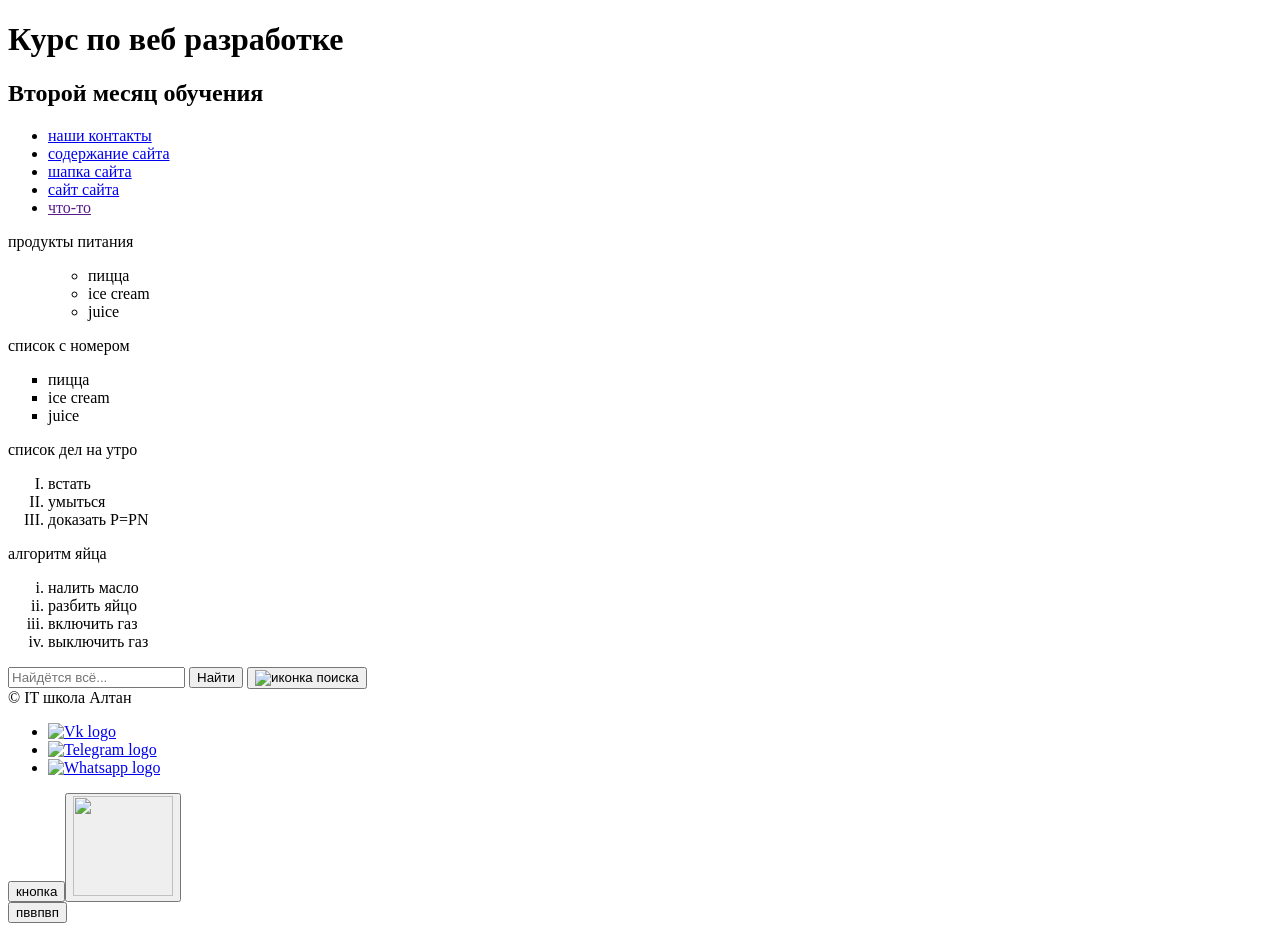
==== index.html @ 51942b1f "Add files via upload" ====
<!DOCTYPE html>
<html lang="en">
<head>
    <meta charset="UTF-8">
    <meta http-equiv="X-UA-Compatible" content="IE=edge">
    <meta name="viewport" content="width=device-width, initial-scale=1.0">
    <title>Месяц 2</title>
    <link rel="stylesheet" href="index.css"> 
</head>
<body>
    <header id="abcd">
        <h1>Курс по веб разработке</h1>
        <h2>Второй месяц обучения</h2>
    </header>
<div class="xxc">
    <ul>
        <li><a href="#abc"> наши контакты </a></li>
          <li><a href="#ab"> содержание сайта </a></li>
            <li><a href="#abcd"> шапка сайта </a></li>
              <li><a href="c.html">сайт сайта </a></li>
                <li><a href=""> что-то </a></li>
    </ul>
</div>
    <main id="ab">
     <div class="b"> <h1b>продукты питания
     <ul type="square">
           <ul><li> пицца </li>
        <li>ice cream</li>
        <li>juice</li>
    </ul>
     </h1b></div>
    <div class="a"><h1v>список с номером
         <ul type="square">
            <li> пицца </li>
        <li>ice cream</li>
        <li>juice</li>
    </h1v></div>
     <div class="c"> <h1c>список дел на утро
        <ol type="I">
            <li>встать</li>
            <li>умыться</li>
            <li>доказать P=PN</li>
        </ol>
     </h1c></div>
     <div class="v"><h1d>алгоритм яйца
        <ol type="i">
            <li>налить масло </li>
            <li>разбить яйцо</li>
            <li>включить газ</li>
          <li>выключить газ</li>
        </ol>
     </h1d></div>
         <form action="https://www.google.com/search" target="_blank">
        <input type="search" name="q" placeholder="Найдётся всё..." class="sss">
        <input type="submit" value="Найти" class="cccc">
        <button type="submit" class="button">
    <img class="img_button" width="20px" src="https://cdn-icons-png.flaticon.com/512/45/45391.png" alt="иконка поиска">
</button>
    </form>
    </main>

    <footer id="abc">
        <div>  &copy; IT школа Алтан </div>

        <div>
            <!-- Блок от социальных сетей -->
            <ul class="social">
                <li>
                    <a href="https://vk.com/altanschool"><img width="40px" src="https://upload.wikimedia.org/wikipedia/commons/thumb/4/4e/VK_Compact_Logo.svg/2048px-VK_Compact_Logo.svg.png" alt="Vk logo"></a>
                </li>
                <li>
                    <a href="https://t.me/altanschool"><img width="40px" src="https://upload.wikimedia.org/wikipedia/commons/thumb/8/82/Telegram_logo.svg/2048px-Telegram_logo.svg.png" alt="Telegram logo"></a>
                </li>
                <li>
                    <a href="https://api.whatsapp.com/send/?phone=79963168871&text&type=phone_number&app_absent=0"><img width="40px" src="https://upload.wikimedia.org/wikipedia/commons/thumb/1/19/WhatsApp_logo-color-vertical.svg/768px-WhatsApp_logo-color-vertical.svg.png" alt="Whatsapp logo"></a>
                </li>

            </ul>

        </div>
        <div class="button1"><button>
            кнопка
            <button><img width="100px" height="100px" src=""OIP-4186814527.jpg></button>
     
        </button></div>
        <div>
        <button class="btn2">
        пввпвп
        </button>
        </div>
    </footer>
    
</body>
</html>
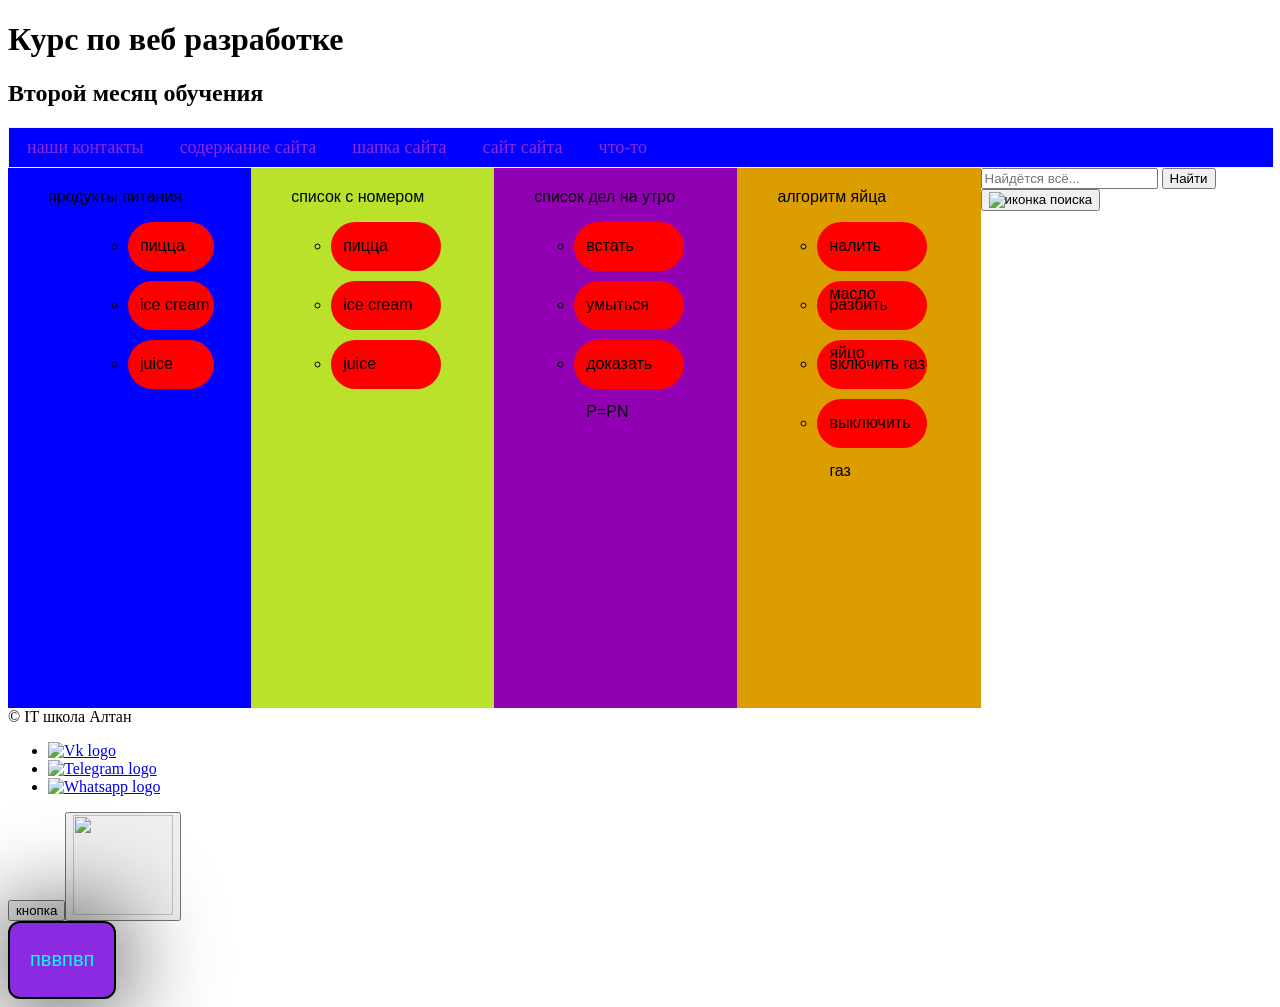
==== commit e115b6d7: "Update index.html" ====
--- a/index.html
+++ b/index.html
@@ -5,7 +5,7 @@
     <meta http-equiv="X-UA-Compatible" content="IE=edge">
     <meta name="viewport" content="width=device-width, initial-scale=1.0">
     <title>Месяц 2</title>
-    <link rel="stylesheet" href="index.css"> 
+    <link rel="stylesheet" href="style.css"> 
 </head>
 <body>
     <header id="abcd">
@@ -91,4 +91,4 @@
     </footer>
     
 </body>
-</html>+</html>
--- a/style.css
+++ b/style.css
@@ -0,0 +1,154 @@
+.b{
+    width: 250px;
+    height: 520px;
+    background-color: blue;
+        padding-left: 40px;
+    padding-top: 20px;
+    font-family: Verdana, Geneva, Tahoma, sans-serif;
+}
+main{
+    display: flex;
+}
+.a{
+    width: 250px;
+    height: 520px;
+    background-color: rgb(186, 226, 43);
+        padding-left: 40px;
+    padding-top: 20px;
+    font-family: Verdana, Geneva, Tahoma, sans-serif;
+}
+.v{
+    width: 250px;
+    height: 520px;
+    background-color: rgb(219, 157, 0);
+        padding-left: 40px;
+    padding-top: 20px;
+    font-family: Verdana, Geneva, Tahoma, sans-serif;
+}
+.c{
+    width: 250px;
+    height: 520px;
+    background-color: rgb(145, 0, 178);
+    padding-left: 40px;
+    padding-top: 20px;
+font-family: Verdana, Geneva, Tahoma, sans-serif;
+}
+.b li{
+    background-color:rgb(255, 0, 0);
+    line-height: 3em;
+    margin-top: 10px;
+    padding-left: 12px;
+    border-radius: 2em;
+    width: 60%;
+    height: 49px;
+    list-style-type: circle;
+    list-style-position: outside;
+}
+.b li:hover{
+    background-color: blueviolet;
+    color: burlywood;
+    width: 40%;
+    height: 40%;
+}
+.c li{
+     background-color:rgb(255, 0, 0);
+    line-height: 3em;
+    margin-top: 10px;
+    padding-left: 12px;
+    border-radius: 2em;
+    width: 60%;
+    height: 49px;
+    list-style-type: circle;
+    list-style-position: outside;
+
+}
+.c li:hover{
+        background-color: blueviolet;
+    color: burlywood;
+    width: 40%;
+    height: 40%;
+}
+.v li{
+     background-color:rgb(255, 0, 0);
+    line-height: 3em;
+    margin-top: 10px;
+    padding-left: 12px;
+    border-radius: 2em;
+    width: 60%;
+    height: 49px;
+    list-style-type: circle;
+    list-style-position: outside;
+
+}
+.v li:hover{
+        background-color: blueviolet;
+    color: burlywood;
+    width: 40%;
+    height: 40%;
+}
+.a li{
+     background-color:rgb(255, 0, 0);
+    line-height: 3em;
+    margin-top: 10px;
+    padding-left: 12px;
+    border-radius: 2em;
+    width: 60%;
+    height: 49px;
+    list-style-type: circle;
+    list-style-position: outside;
+
+}
+.a li:hover{
+        background-color: blueviolet;
+    color: burlywood;
+    width: 40%;
+    height: 40%;
+}
+.xxc ul{
+    list-style: none;
+    padding: 0;
+    margin: 0;
+    background-color: blue;
+    font-size: 18px;
+    width: 100%;
+    border: 1px solid whitesmoke;
+    color: black;
+    text-align: center;
+    overflow: hidden;
+}
+.xxc a{
+    display: block;
+    text-decoration: none;
+    color: blueviolet;
+    padding: 9px 18px;
+    float: left;
+}
+.xxc a:hover{
+    background-color: aquamarine;
+    color: rgb(0, 0, 0);
+}
+.xxc{
+    position: sticky;
+    top: 0;
+}
+.btn2{
+    height: 78px;
+    background-color: blueviolet;
+    color: aqua;
+    padding: 20px 20px;
+    font-size: 20px;
+    text-decoration: none;
+    border: 2px solid black;
+    border-radius: 12px;
+    box-shadow: 0px 0px 100px black;
+}
+.btn2:hover{
+    background-color: aqua;
+    color: brown;
+    border: 20%;
+    box-shadow: 0px 0px 0px black;
+}
+.btn2:active{
+    color: bisque;
+    background-color: blue;
+}
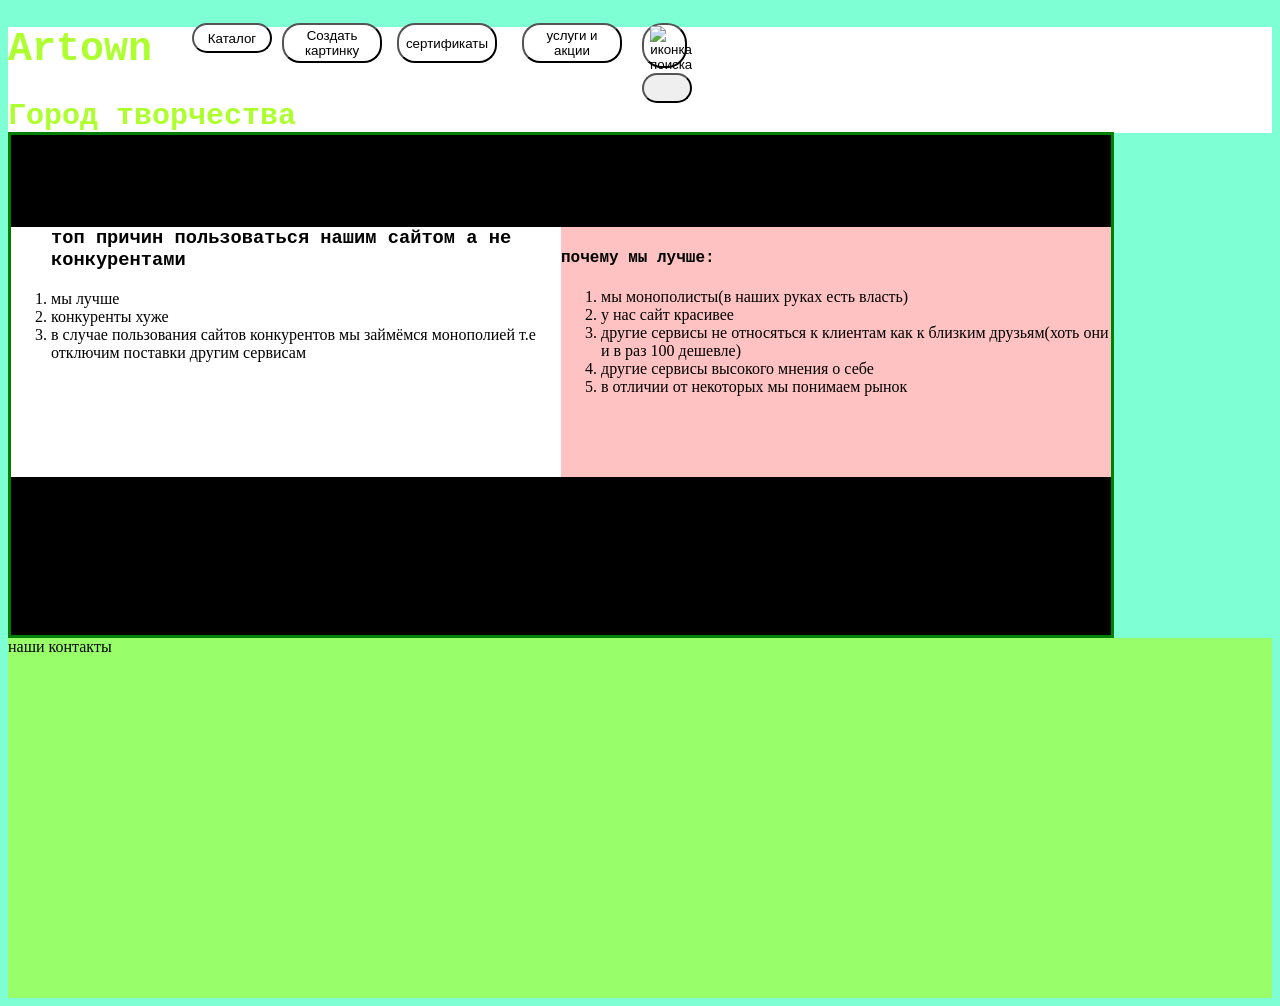
==== commit f0eabf51: "Rename project.html to index.html" ====
--- a/index.html
+++ b/index.html
@@ -2,93 +2,54 @@
 <html lang="en">
 <head>
     <meta charset="UTF-8">
-    <meta http-equiv="X-UA-Compatible" content="IE=edge">
     <meta name="viewport" content="width=device-width, initial-scale=1.0">
-    <title>Месяц 2</title>
-    <link rel="stylesheet" href="style.css"> 
+    <title>Document</title>
+    <link rel="stylesheet" href="project.css">
 </head>
 <body>
-    <header id="abcd">
-        <h1>Курс по веб разработке</h1>
-        <h2>Второй месяц обучения</h2>
-    </header>
-<div class="xxc">
-    <ul>
-        <li><a href="#abc"> наши контакты </a></li>
-          <li><a href="#ab"> содержание сайта </a></li>
-            <li><a href="#abcd"> шапка сайта </a></li>
-              <li><a href="c.html">сайт сайта </a></li>
-                <li><a href=""> что-то </a></li>
-    </ul>
+<header>
+        <div class="b">
+        <h1>Artown</h1>
+        <h2> Город творчества</h2>
+    </div>
+  
+        <form action="catalog.html"><button class="c">Каталог</button></form>
+   
+     <form action="https://www.midjourney.com/"><button class="d">Создать картинку</button></form>
+     <form action="sertifics.html"> <button class="f"> сертификаты </button> </form>
+     <form action="actions.html"> <button class="g"> услуги и акции </button> </form>
+    
+    <div class="e"> <form class="h" action="https://google.ua">
+ <button type="submit" class="button">
+    <img class="img_button" src="Требуемые картинки\img\search.png" alt="иконка поиска">
+</button>
+        <button class="k"></button>
+    </form> </div>
+</header>    
+<main>
+    div
+    <div class="j"> <h4>почему мы лучше:</h4>
+    <ol>
+        <li> мы монополисты(в наших руках есть власть) </li>
+        <li> у нас сайт красивее </li>
+        <li> другие сервисы не относяться к клиентам как к близким друзьям(хоть они и в раз 100 дешевле) </li>
+        <li> другие сервисы высокого мнения о себе </li>
+        <li> в отличии от некоторых мы понимаем рынок </li>
+    </ol>
+    </div>
+<div class="i"> <ol>
+    <h3> топ причин пользоваться нашим сайтом а не конкурентами </h3>
+    <li> мы лучше </li>
+    <li> конкуренты хуже </li>
+    <li> в случае пользования сайтов конкурентов мы займёмся монополией т.е отключим поставки другим сервисам </li>
+</ol> </div>
+
+
 </div>
-    <main id="ab">
-     <div class="b"> <h1b>продукты питания
-     <ul type="square">
-           <ul><li> пицца </li>
-        <li>ice cream</li>
-        <li>juice</li>
-    </ul>
-     </h1b></div>
-    <div class="a"><h1v>список с номером
-         <ul type="square">
-            <li> пицца </li>
-        <li>ice cream</li>
-        <li>juice</li>
-    </h1v></div>
-     <div class="c"> <h1c>список дел на утро
-        <ol type="I">
-            <li>встать</li>
-            <li>умыться</li>
-            <li>доказать P=PN</li>
-        </ol>
-     </h1c></div>
-     <div class="v"><h1d>алгоритм яйца
-        <ol type="i">
-            <li>налить масло </li>
-            <li>разбить яйцо</li>
-            <li>включить газ</li>
-          <li>выключить газ</li>
-        </ol>
-     </h1d></div>
-         <form action="https://www.google.com/search" target="_blank">
-        <input type="search" name="q" placeholder="Найдётся всё..." class="sss">
-        <input type="submit" value="Найти" class="cccc">
-        <button type="submit" class="button">
-    <img class="img_button" width="20px" src="https://cdn-icons-png.flaticon.com/512/45/45391.png" alt="иконка поиска">
-</button>
-    </form>
-    </main>
+</main>
+<footer>
+наши контакты
 
-    <footer id="abc">
-        <div>  &copy; IT школа Алтан </div>
-
-        <div>
-            <!-- Блок от социальных сетей -->
-            <ul class="social">
-                <li>
-                    <a href="https://vk.com/altanschool"><img width="40px" src="https://upload.wikimedia.org/wikipedia/commons/thumb/4/4e/VK_Compact_Logo.svg/2048px-VK_Compact_Logo.svg.png" alt="Vk logo"></a>
-                </li>
-                <li>
-                    <a href="https://t.me/altanschool"><img width="40px" src="https://upload.wikimedia.org/wikipedia/commons/thumb/8/82/Telegram_logo.svg/2048px-Telegram_logo.svg.png" alt="Telegram logo"></a>
-                </li>
-                <li>
-                    <a href="https://api.whatsapp.com/send/?phone=79963168871&text&type=phone_number&app_absent=0"><img width="40px" src="https://upload.wikimedia.org/wikipedia/commons/thumb/1/19/WhatsApp_logo-color-vertical.svg/768px-WhatsApp_logo-color-vertical.svg.png" alt="Whatsapp logo"></a>
-                </li>
-
-            </ul>
-
-        </div>
-        <div class="button1"><button>
-            кнопка
-            <button><img width="100px" height="100px" src=""OIP-4186814527.jpg></button>
-     
-        </button></div>
-        <div>
-        <button class="btn2">
-        пввпвп
-        </button>
-        </div>
-    </footer>
-    
+</footer>
 </body>
 </html>
--- a/project.css
+++ b/project.css
@@ -0,0 +1,114 @@
+body{
+    background-color: aquamarine;
+}
+header{
+    background-color: white;
+    margin-top: 0%;
+}
+main{
+    background-color: rgb(0, 0, 0);
+    height: 500px;
+    width: 1100px;
+    margin-top: -25px;
+    border: 3px solid green;
+
+}
+footer{
+background-color: rgb(152, 255, 107);
+height: 360px;
+}
+.b{
+    color: greenyellow;
+    font-size: 20px
+}
+.c{
+   float: right;
+    margin-top: -134px;
+    margin-right: 1000px; 
+    border-radius: 20px;
+    height: 30px;
+    width: 80px;
+    background-color: rgb(255, 255, 255);
+    color: rgb(0, 0, 0);
+    font-family: 'Franklin Gothic Medium', 'Arial Narrow', Arial, sans-serif;
+}
+.d{
+    float: right;
+    margin-top: -134px;
+    margin-right: 890px;
+    border-radius: 18px;
+    width: 100px;
+    height: 40px;
+    background-color: rgb(255, 255, 255);
+    color: rgb(0, 0, 0);
+    font-family: 'Franklin Gothic Medium', 'Arial Narrow', Arial, sans-serif;
+}
+.e{
+    float: right;
+     margin-top: -134px;
+    margin-right: 600px;
+    border-radius: 10px;
+    width: 30px;
+    height: 20px;
+}
+.f{
+       float: right;
+    margin-top: -134px;
+    margin-right: 775px;
+    border-radius: 18px;
+    width: 100px;
+    height: 40px;
+    background-color: rgb(255, 255, 255);
+    color: rgb(0, 0, 0);
+    font-family: 'Franklin Gothic Medium', 'Arial Narrow', Arial, sans-serif;
+}
+.g{
+     float: right;
+    margin-top: -134px;
+    margin-right: 650px;
+    border-radius: 18px;
+    width: 100px;
+    height: 40px;
+    background-color: rgb(255, 255, 255);
+    color: rgb(0, 0, 0);
+    font-family: 'Franklin Gothic Medium', 'Arial Narrow', Arial, sans-serif;
+}
+.i{
+    width: 50%;
+    height: 50%;
+    background-color: rgb(255, 255, 255);
+     margin-top: 74px;
+}
+.j{
+    width: 50%;
+    height: 50%;
+    background-color: rgb(255, 194, 194);
+    float: right;
+    margin-top: 70px;
+}
+.k{
+ width: 50px;
+ height: 30px;
+ border-radius:20px ;
+}
+.button{
+     width: 45px;
+    height: 45px;
+    border-radius: 20px;
+    background-color: rgb(255, 255, 255);
+}
+
+h1{
+    font-family: 'Courier New', Courier, monospace;
+
+}
+
+h2{
+    font-family: 'Courier New', Courier, monospace;
+}
+ h3{
+    font-family: 'Courier New', Courier, monospace;
+ }
+ h4{
+    font-family: 'Courier New', Courier, monospace;
+ }
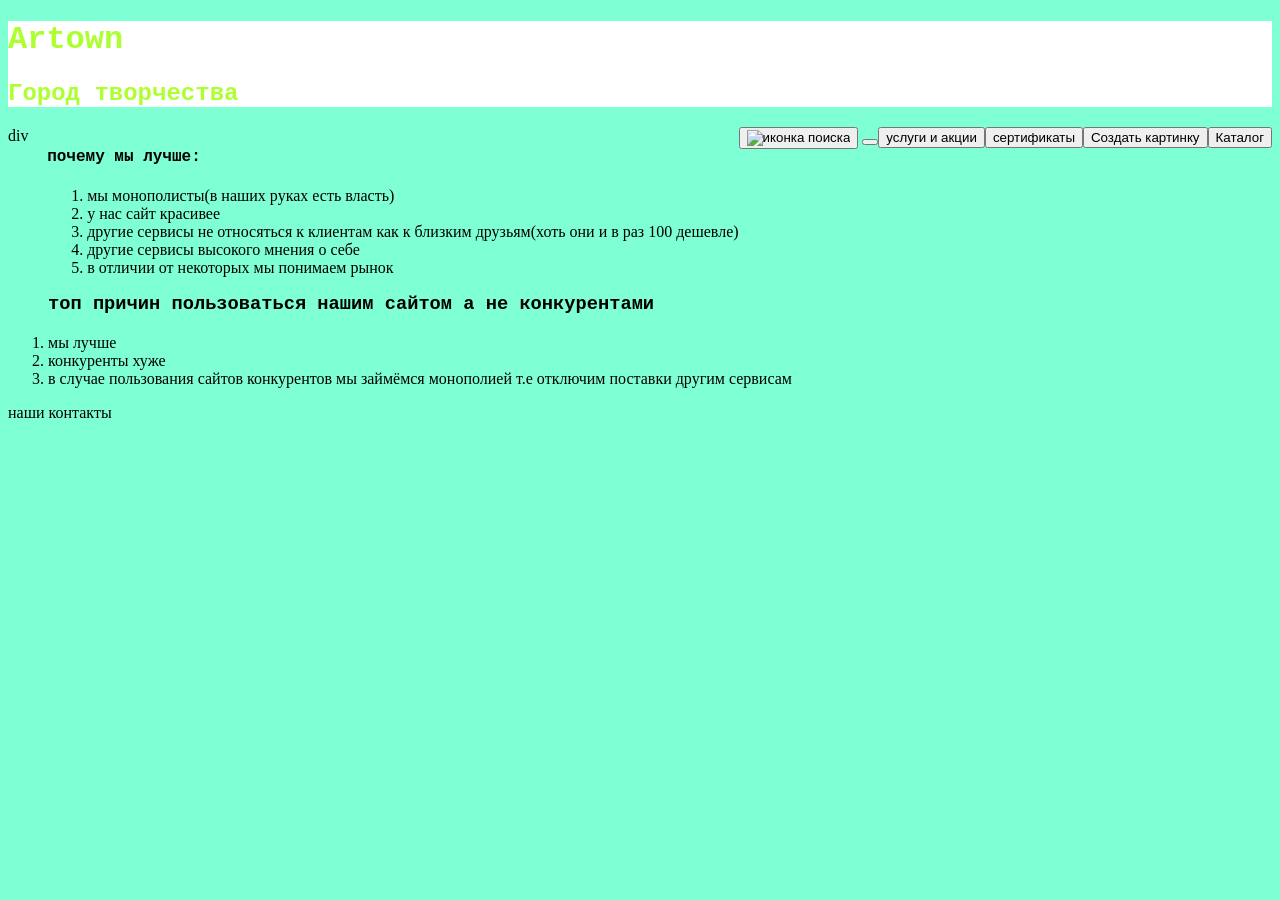
==== commit 729a4e9a: "Update index.html" ====
--- a/index.html
+++ b/index.html
@@ -1,55 +1,55 @@
-<!DOCTYPE html>
-<html lang="en">
-<head>
-    <meta charset="UTF-8">
-    <meta name="viewport" content="width=device-width, initial-scale=1.0">
-    <title>Document</title>
-    <link rel="stylesheet" href="project.css">
-</head>
-<body>
-<header>
-        <div class="b">
-        <h1>Artown</h1>
-        <h2> Город творчества</h2>
-    </div>
-  
-        <form action="catalog.html"><button class="c">Каталог</button></form>
-   
-     <form action="https://www.midjourney.com/"><button class="d">Создать картинку</button></form>
-     <form action="sertifics.html"> <button class="f"> сертификаты </button> </form>
-     <form action="actions.html"> <button class="g"> услуги и акции </button> </form>
-    
-    <div class="e"> <form class="h" action="https://google.ua">
- <button type="submit" class="button">
-    <img class="img_button" src="Требуемые картинки\img\search.png" alt="иконка поиска">
-</button>
-        <button class="k"></button>
-    </form> </div>
-</header>    
-<main>
-    div
-    <div class="j"> <h4>почему мы лучше:</h4>
-    <ol>
-        <li> мы монополисты(в наших руках есть власть) </li>
-        <li> у нас сайт красивее </li>
-        <li> другие сервисы не относяться к клиентам как к близким друзьям(хоть они и в раз 100 дешевле) </li>
-        <li> другие сервисы высокого мнения о себе </li>
-        <li> в отличии от некоторых мы понимаем рынок </li>
-    </ol>
-    </div>
-<div class="i"> <ol>
-    <h3> топ причин пользоваться нашим сайтом а не конкурентами </h3>
-    <li> мы лучше </li>
-    <li> конкуренты хуже </li>
-    <li> в случае пользования сайтов конкурентов мы займёмся монополией т.е отключим поставки другим сервисам </li>
-</ol> </div>
-
-
-</div>
-</main>
-<footer>
-наши контакты
-
-</footer>
-</body>
-</html>
+<!DOCTYPE html>
+<html lang="en">
+<head>
+    <meta charset="UTF-8">
+    <meta name="viewport" content="width=device-width, initial-scale=1.0">
+    <title>Document</title>
+    <link rel="stylesheet" href="style.css">
+</head>
+<body>
+<header>
+        <div class="b">
+        <h1>Artown</h1>
+        <h2> Город творчества</h2>
+    </div>
+  
+        <form action="catalog.html"><button class="c">Каталог</button></form>
+   
+     <form action="https://www.midjourney.com/"><button class="d">Создать картинку</button></form>
+     <form action="sertifics.html"> <button class="f"> сертификаты </button> </form>
+     <form action="actions.html"> <button class="g"> услуги и акции </button> </form>
+    
+    <div class="e"> <form class="h" action="https://google.ua">
+ <button type="submit" class="button">
+    <img class="img_button" src="Требуемые картинки\img\search.png" alt="иконка поиска">
+</button>
+        <button class="k"></button>
+    </form> </div>
+</header>    
+<main>
+    div
+    <div class="j"> <h4>почему мы лучше:</h4>
+    <ol>
+        <li> мы монополисты(в наших руках есть власть) </li>
+        <li> у нас сайт красивее </li>
+        <li> другие сервисы не относяться к клиентам как к близким друзьям(хоть они и в раз 100 дешевле) </li>
+        <li> другие сервисы высокого мнения о себе </li>
+        <li> в отличии от некоторых мы понимаем рынок </li>
+    </ol>
+    </div>
+<div class="i"> <ol>
+    <h3> топ причин пользоваться нашим сайтом а не конкурентами </h3>
+    <li> мы лучше </li>
+    <li> конкуренты хуже </li>
+    <li> в случае пользования сайтов конкурентов мы займёмся монополией т.е отключим поставки другим сервисам </li>
+</ol> </div>
+
+
+</div>
+</main>
+<footer>
+наши контакты
+
+</footer>
+</body>
+</html>
--- a/style.css
+++ b/style.css
@@ -0,0 +1,114 @@
+body{
+    background-color: aquamarine;
+}
+header{
+    background-color: white;
+    margin-top: 0 %;
+}
+main{
+    background-color: rgb (0, 0, 0);
+    height: 500 px;
+    width: 1100px;
+    margin-top: -25 px;
+    border: 3 px solid green;
+
+}
+footer{
+background-color: rgb (152, 255, 107);
+height: 360 px;
+}
+.b{
+    color: greenyellow;
+    font-size: 20 px
+}
+.c{
+   float: right;
+    margin-top: -134 px;
+    margin-right: 1000 px; 
+    border-radius: 20 px;
+    height: 30 px;
+    width: 80 px;
+    background-color: rgb (255, 255, 255);
+    color: rgb (0, 0, 0);
+    font-family: 'Franklin Gothic Medium', 'Arial Narrow', Arial, sans-serif;
+}
+.d{
+    float: right;
+    margin-top: -134 px;
+    margin-right: 890 px;
+    border-radius: 18 px;
+    width: 100 px;
+    height: 40 px;
+    background-color: rgb (255, 255, 255);
+    color: rgb (0, 0, 0);
+    font-family: 'Franklin Gothic Medium', 'Arial Narrow', Arial, sans-serif;
+}
+.e{
+    float: right;
+     margin-top: -134 px;
+    margin-right: 600 px;
+    border-radius: 10 px;
+    width: 30 px;
+    height: 20 px;
+}
+.f{
+       float: right;
+    margin-top: -134 px;
+    margin-right: 775 px;
+    border-radius: 18 px;
+    width: 100 px;
+    height: 40 px;
+    background-color: rgb (255, 255, 255);
+    color: rgb (0, 0, 0);
+    font-family: 'Franklin Gothic Medium', 'Arial Narrow', Arial, sans-serif;
+}
+.g{
+     float: right;
+    margin-top: -134 px;
+    margin-right: 650 px;
+    border-radius: 18 px;
+    width: 100 px;
+    height: 40 px;
+    background-color: rgb (255, 255, 255);
+    color: rgb (0, 0, 0);
+    font-family: 'Franklin Gothic Medium', 'Arial Narrow', Arial, sans-serif;
+}
+.i{
+    width: 50 %;
+    height: 50 %;
+    background-color: rgb (255, 255, 255);
+     margin-top: 74 px;
+}
+.j{
+    width: 50 %;
+    height: 50 %;
+    background-color: rgb (255, 194, 194);
+    float: right;
+    margin-top: 70 px;
+}
+.k{
+ width: 50 px;
+ height: 30 px;
+ border-radius:20 px ;
+}
+.button{
+     width: 45 px;
+    height: 45 px;
+    border-radius: 20 px;
+    background-color: rgb (255, 255, 255);
+}
+
+h1{
+    font-family: 'Courier New', Courier, monospace;
+
+}
+
+h2{
+    font-family: 'Courier New', Courier, monospace;
+}
+ h3{
+    font-family: 'Courier New', Courier, monospace;
+ }
+ h4{
+    font-family: 'Courier New', Courier, monospace;
+ }
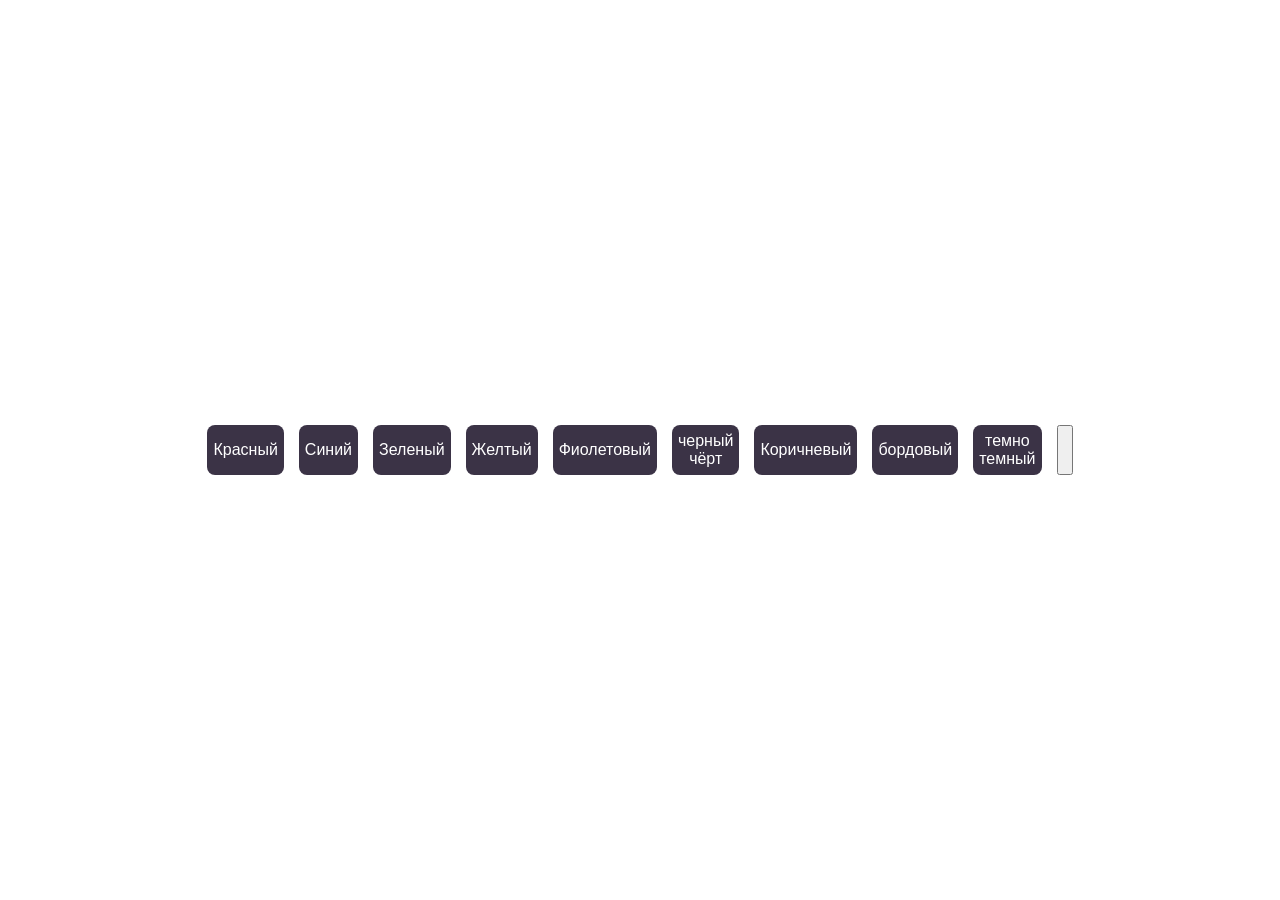
==== commit bff39cfb: "Add files via upload" ====
--- a/index.html
+++ b/index.html
@@ -1,55 +1,32 @@
 <!DOCTYPE html>
-<html lang="en">
+<html lang="ru">
 <head>
     <meta charset="UTF-8">
     <meta name="viewport" content="width=device-width, initial-scale=1.0">
     <title>Document</title>
-    <link rel="stylesheet" href="style.css">
+    <link rel="stylesheet" href="stylik.css">
+    <script src="script.js" defer></script>
 </head>
 <body>
-<header>
-        <div class="b">
-        <h1>Artown</h1>
-        <h2> Город творчества</h2>
+    <div class="activate-windows">
+        <p class="title">Активация Windows</p>
+        <p class="subtitle">Чтобы активировать Windows, перейдите в раздел «Параметры».</p>
     </div>
-  
-        <form action="catalog.html"><button class="c">Каталог</button></form>
-   
-     <form action="https://www.midjourney.com/"><button class="d">Создать картинку</button></form>
-     <form action="sertifics.html"> <button class="f"> сертификаты </button> </form>
-     <form action="actions.html"> <button class="g"> услуги и акции </button> </form>
-    
-    <div class="e"> <form class="h" action="https://google.ua">
- <button type="submit" class="button">
-    <img class="img_button" src="Требуемые картинки\img\search.png" alt="иконка поиска">
-</button>
-        <button class="k"></button>
-    </form> </div>
-</header>    
-<main>
-    div
-    <div class="j"> <h4>почему мы лучше:</h4>
-    <ol>
-        <li> мы монополисты(в наших руках есть власть) </li>
-        <li> у нас сайт красивее </li>
-        <li> другие сервисы не относяться к клиентам как к близким друзьям(хоть они и в раз 100 дешевле) </li>
-        <li> другие сервисы высокого мнения о себе </li>
-        <li> в отличии от некоторых мы понимаем рынок </li>
-    </ol>
+
+    <main>
+    <button class="B1">Красный</button>
+    <button class="B2">Синий</button>
+    <button class="B3">Зеленый</button>
+    <button class="B4">Желтый</button>
+    <button class="B5">Фиолетовый</button>
+    <button class="B6">черный чёрт</button>
+    <button class="B7">Коричневый</button>
+    <button class="B8">бордовый</button>
+    <button class="B9">темно темный</button>
+    <input type="button" class="BB11" onclick="cc();">
+    <div class="sqr">
+        
     </div>
-<div class="i"> <ol>
-    <h3> топ причин пользоваться нашим сайтом а не конкурентами </h3>
-    <li> мы лучше </li>
-    <li> конкуренты хуже </li>
-    <li> в случае пользования сайтов конкурентов мы займёмся монополией т.е отключим поставки другим сервисам </li>
-</ol> </div>
-
-
-</div>
-</main>
-<footer>
-наши контакты
-
-</footer>
+    </main>
 </body>
-</html>
+</html>
--- a/stylik.css
+++ b/stylik.css
@@ -0,0 +1,56 @@
+body {
+    margin: 0;
+    min-height: 100vh;
+    background-image: url('/home/archiso/Документы/M5/projectwork/colorful-gradient-background-free-free-vector-3042854380.jpg');
+    background-size: cover; 
+    background-position: center;
+    background-repeat: no-repeat;
+    display: flex;
+    justify-content: center;
+    align-items: center;
+}
+
+.activate-windows {
+    position: fixed;
+    bottom: 30px; 
+    right: 35px;
+    z-index: 999999;
+    color: rgba(255, 255, 255, 0.45);
+    font-family: 'Segoe UI', Tahoma, Geneva, Verdana, sans-serif;
+    text-align: left;
+    line-height: 1.35;
+    pointer-events: none; 
+}
+
+main {
+    display: flex;       
+    gap: 15px;             
+    justify-content: center;
+    max-width: 800px;      
+}
+
+main button {
+    width: 130px;
+    height: 50px;
+    cursor: pointer;
+    border: none;
+    border-radius: 8px;
+    background-color: #3b3346;
+    color: #fff;
+    font-size: 16px;
+    transition: background-color 0.2s, transform 0.1s;
+}
+
+main button:hover {
+    background-color: #4a4158;
+    transform: translateY(-2px);
+}
+
+.sqr{
+    background-color: white;
+    width: 1000px;
+    height: 300px;
+    z-index: 20;
+    position: absolute;
+    margin-top: -350px;
+}
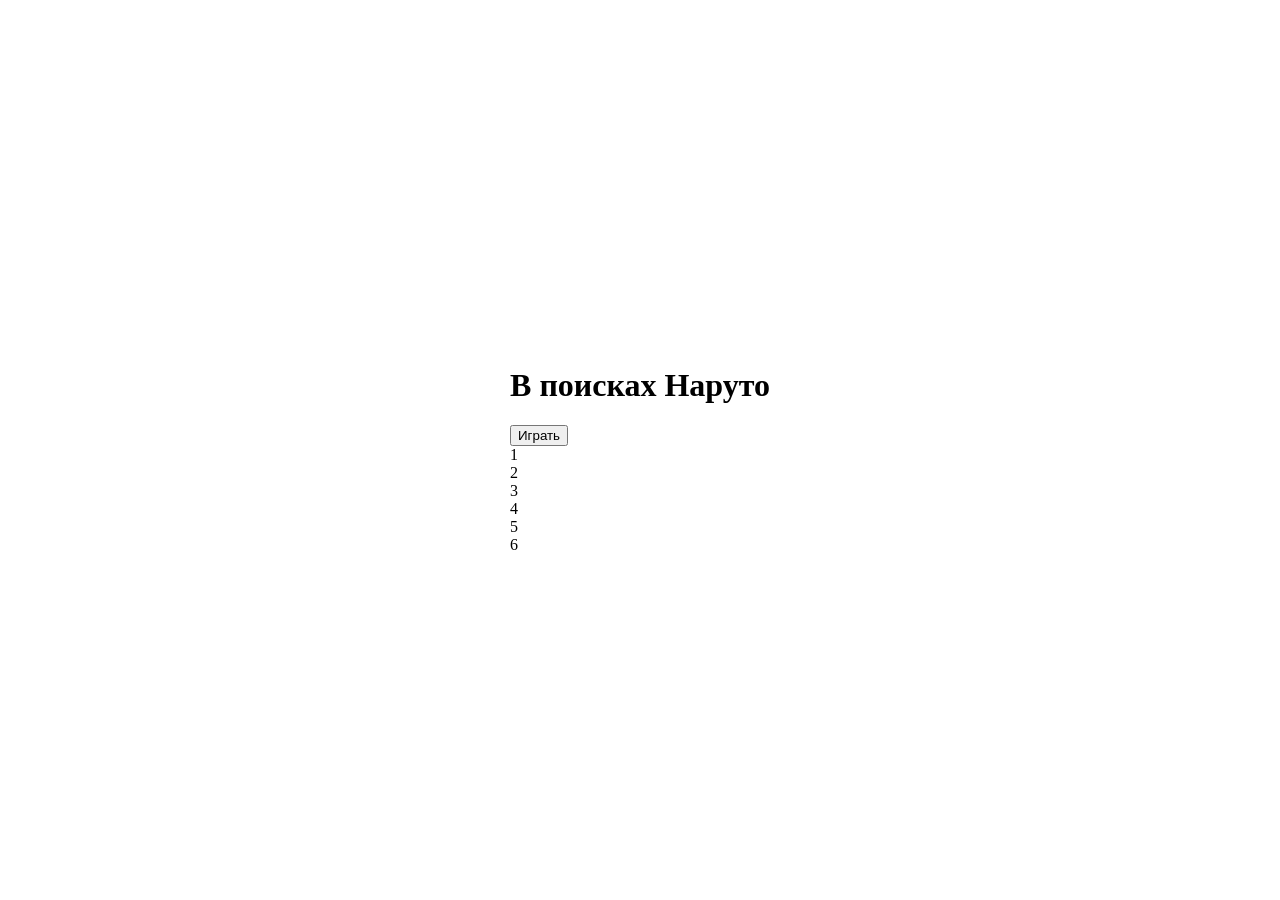
==== commit 7931ee6b: "Update index.html" ====
--- a/index.html
+++ b/index.html
@@ -1,32 +1,27 @@
 <!DOCTYPE html>
-<html lang="ru">
+<html lang="en">
 <head>
     <meta charset="UTF-8">
     <meta name="viewport" content="width=device-width, initial-scale=1.0">
     <title>Document</title>
-    <link rel="stylesheet" href="stylik.css">
-    <script src="script.js" defer></script>
+    <link rel="stylesheet" href="style.css">
+    <script src="js.js" defer></script>
 </head>
 <body>
-    <div class="activate-windows">
-        <p class="title">Активация Windows</p>
-        <p class="subtitle">Чтобы активировать Windows, перейдите в раздел «Параметры».</p>
+<div>
+    <h1>В поисках Наруто</h1>
+    <input class="btn" type="button" value="Играть" onclick="startGame();">
+    <div id="gamezone">
+        <div class="character">1</div>
+        <div class="character">2</div>
+        <div class="character">3</div>
+        <div class="character">4</div>
+        <div class="character">5</div>
+        <div class="character">6</div>
+
     </div>
 
-    <main>
-    <button class="B1">Красный</button>
-    <button class="B2">Синий</button>
-    <button class="B3">Зеленый</button>
-    <button class="B4">Желтый</button>
-    <button class="B5">Фиолетовый</button>
-    <button class="B6">черный чёрт</button>
-    <button class="B7">Коричневый</button>
-    <button class="B8">бордовый</button>
-    <button class="B9">темно темный</button>
-    <input type="button" class="BB11" onclick="cc();">
-    <div class="sqr">
-        
-    </div>
-    </main>
+</div>
+
 </body>
-</html>+</html>
--- a/style.css
+++ b/style.css
@@ -0,0 +1,56 @@
+body {
+    margin: 0;
+    min-height: 100vh;
+    background-image: url('/home/archiso/Документы/M5/projectwork/colorful-gradient-background-free-free-vector-3042854380.jpg');
+    background-size: cover; 
+    background-position: center;
+    background-repeat: no-repeat;
+    display: flex;
+    justify-content: center;
+    align-items: center;
+}
+
+.activate-windows {
+    position: fixed;
+    bottom: 30px; 
+    right: 35px;
+    z-index: 999999;
+    color: rgba(255, 255, 255, 0.45);
+    font-family: 'Segoe UI', Tahoma, Geneva, Verdana, sans-serif;
+    text-align: left;
+    line-height: 1.35;
+    pointer-events: none; 
+}
+
+main {
+    display: flex;       
+    gap: 15px;             
+    justify-content: center;
+    max-width: 800px;      
+}
+
+main button {
+    width: 130px;
+    height: 50px;
+    cursor: pointer;
+    border: none;
+    border-radius: 8px;
+    background-color: #3b3346;
+    color: #fff;
+    font-size: 16px;
+    transition: background-color 0.2s, transform 0.1s;
+}
+
+main button:hover {
+    background-color: #4a4158;
+    transform: translateY(-2px);
+}
+
+.sqr{
+    background-color: white;
+    width: 1000px;
+    height: 300px;
+    z-index: 20;
+    position: absolute;
+    margin-top: -350px;
+}
